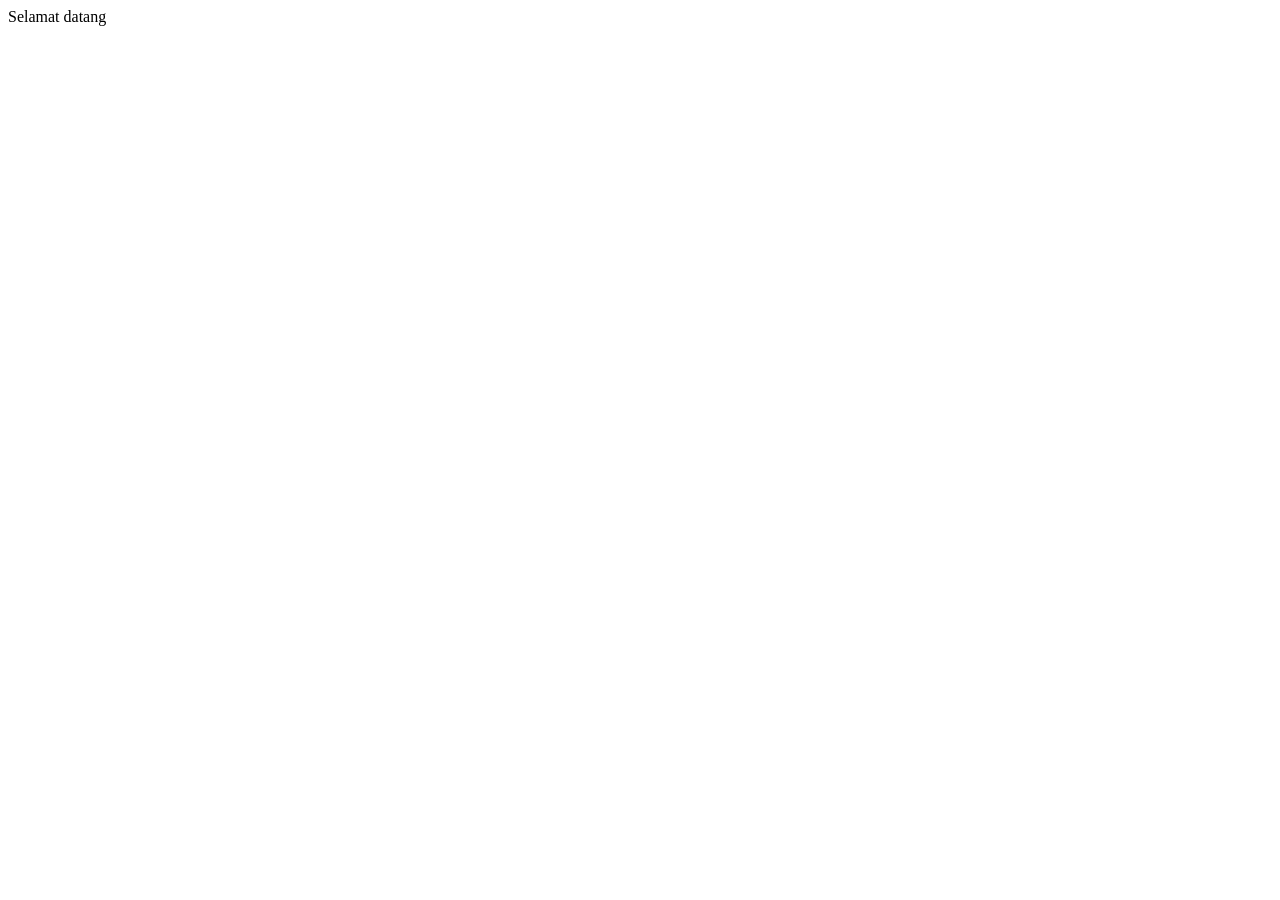
==== index.html @ e31fe86c "Create index.html" ====
<!DOCTYPE html>
<html lang="en">
<head>
    <meta charset="UTF-8">
    <meta name="viewport" content="width=device-width, initial-scale=1.0">
    <title>Document</title>
</head>
<body>
    Selamat datang
</body>
</html>
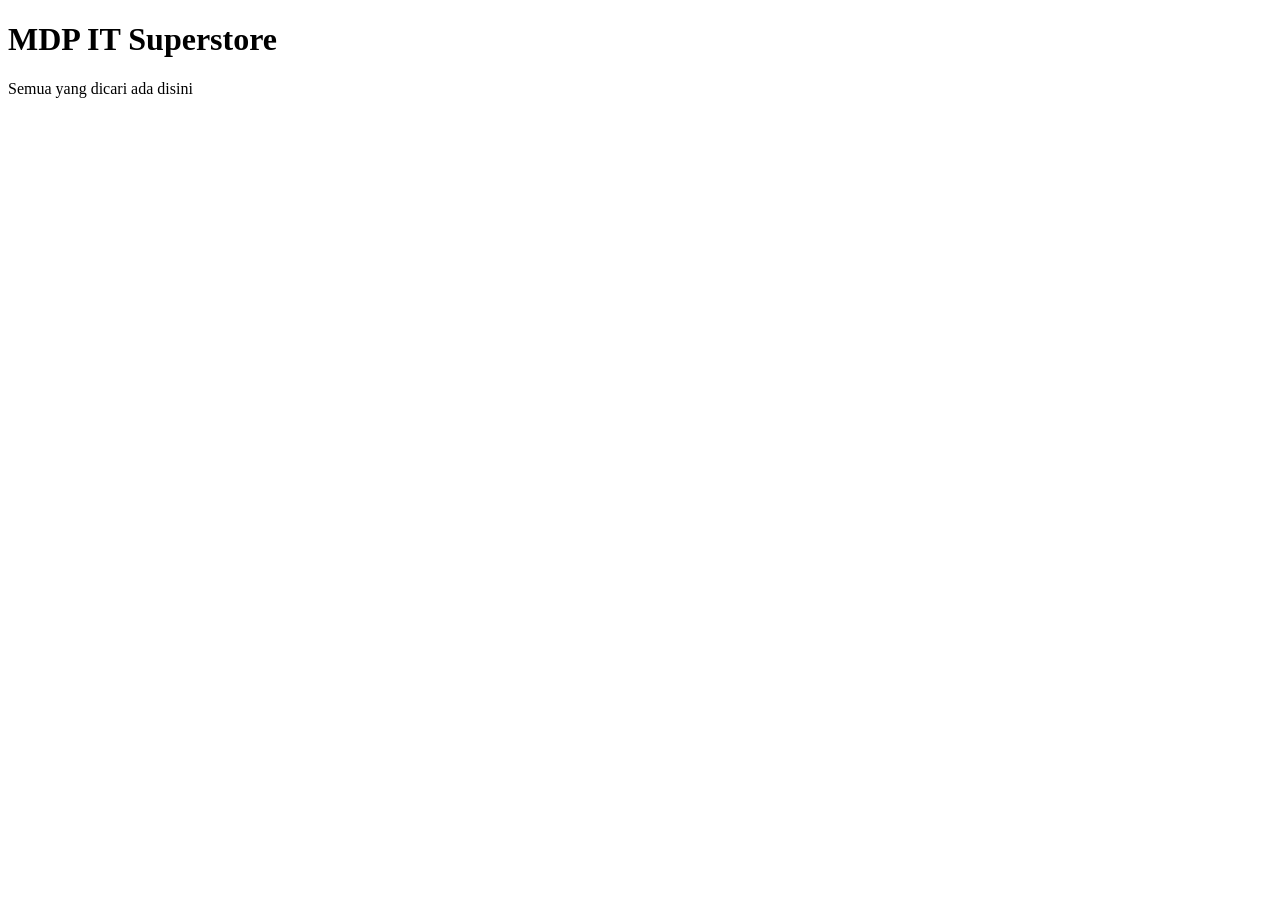
==== commit 08d9d47f: "menambahkan h1 dan prgrf" ====
--- a/index.html
+++ b/index.html
@@ -3,9 +3,11 @@
 <head>
     <meta charset="UTF-8">
     <meta name="viewport" content="width=device-width, initial-scale=1.0">
-    <title>Document</title>
+    <title>Halaman Utama</title>
 </head>
 <body>
-    Selamat datang
+    <!-- tag heading: h1 sd h6-->
+    <h1>MDP IT Superstore</h1>
+    <p>Semua yang dicari ada disini</p>
 </body>
 </html>
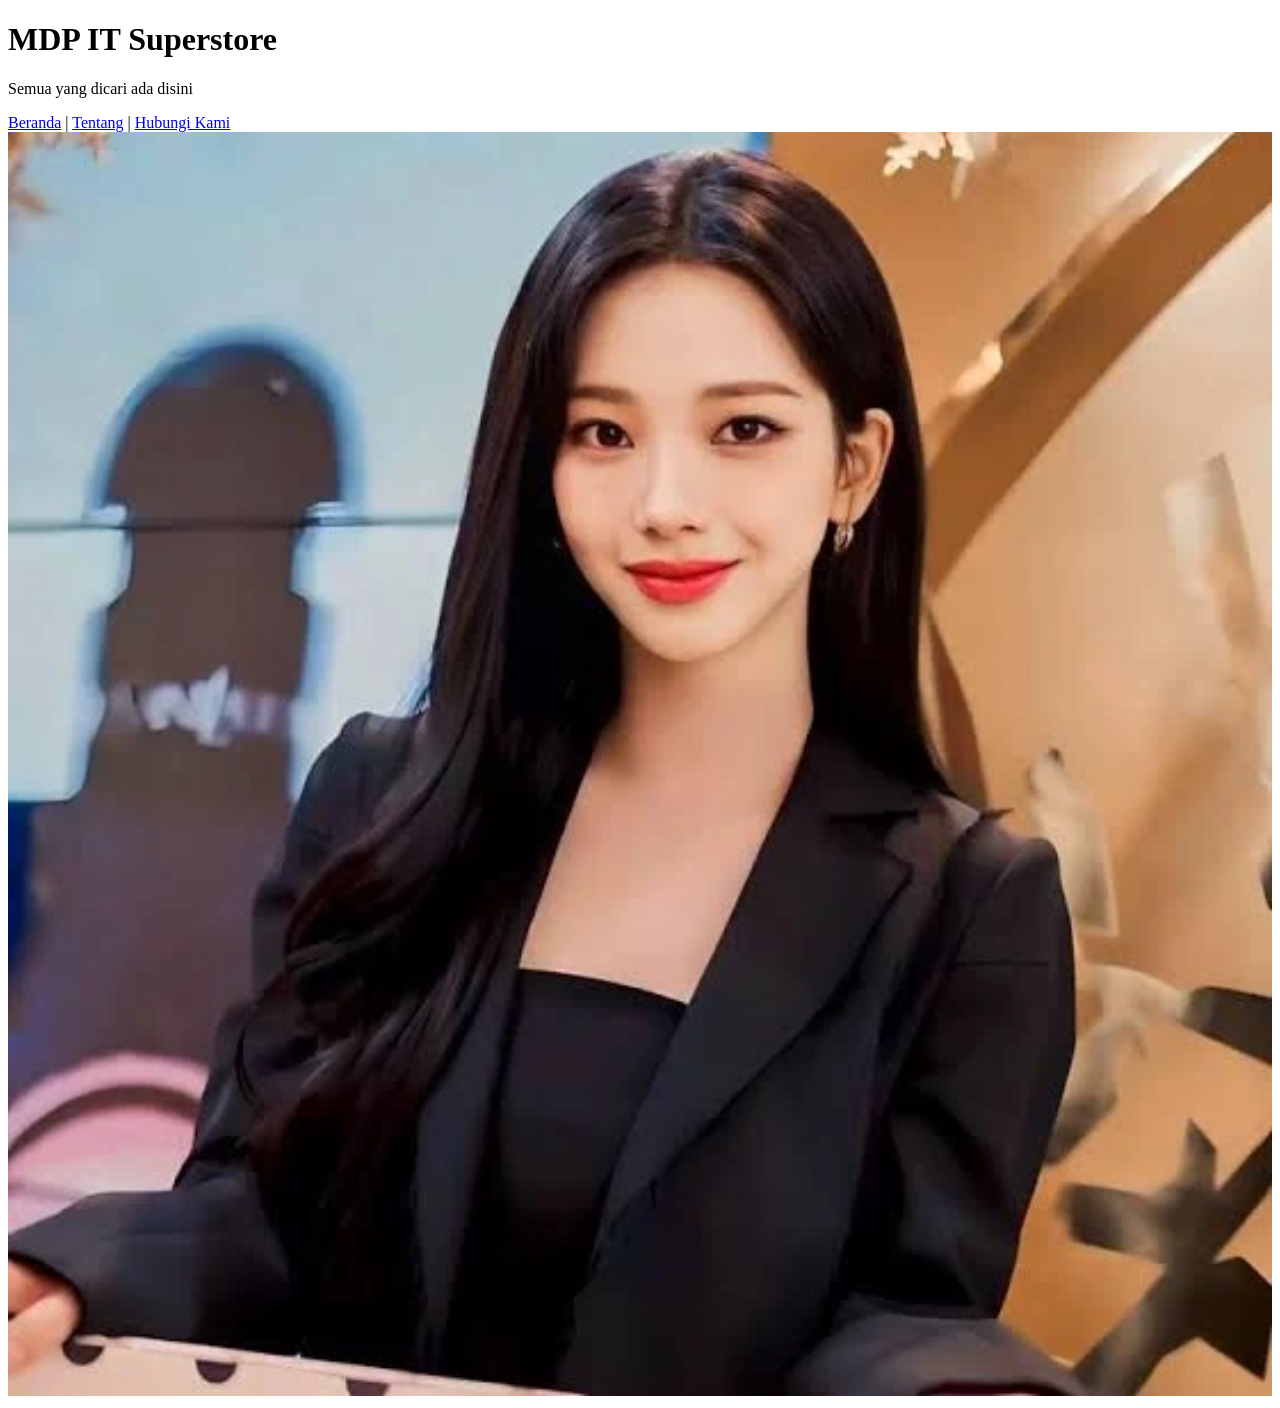
==== commit 25607fe3: "menambahkan, gambar, tentang, dan hubungi" ====
--- a/index.html
+++ b/index.html
@@ -9,5 +9,14 @@
     <!-- tag heading: h1 sd h6-->
     <h1>MDP IT Superstore</h1>
     <p>Semua yang dicari ada disini</p>
+    <!-- ini komentar, no seen -->
+
+    <!-- hyperlink -->
+     <a href="index.html">Beranda</a> |
+     <a href="tentang.html">Tentang</a> |
+     <a href="hubungi.html">Hubungi Kami</a>
+
+    <!-- image -->
+     <img src="images/karinawrrr.webp" alt="aronooooo" width="100%">
 </body>
 </html>
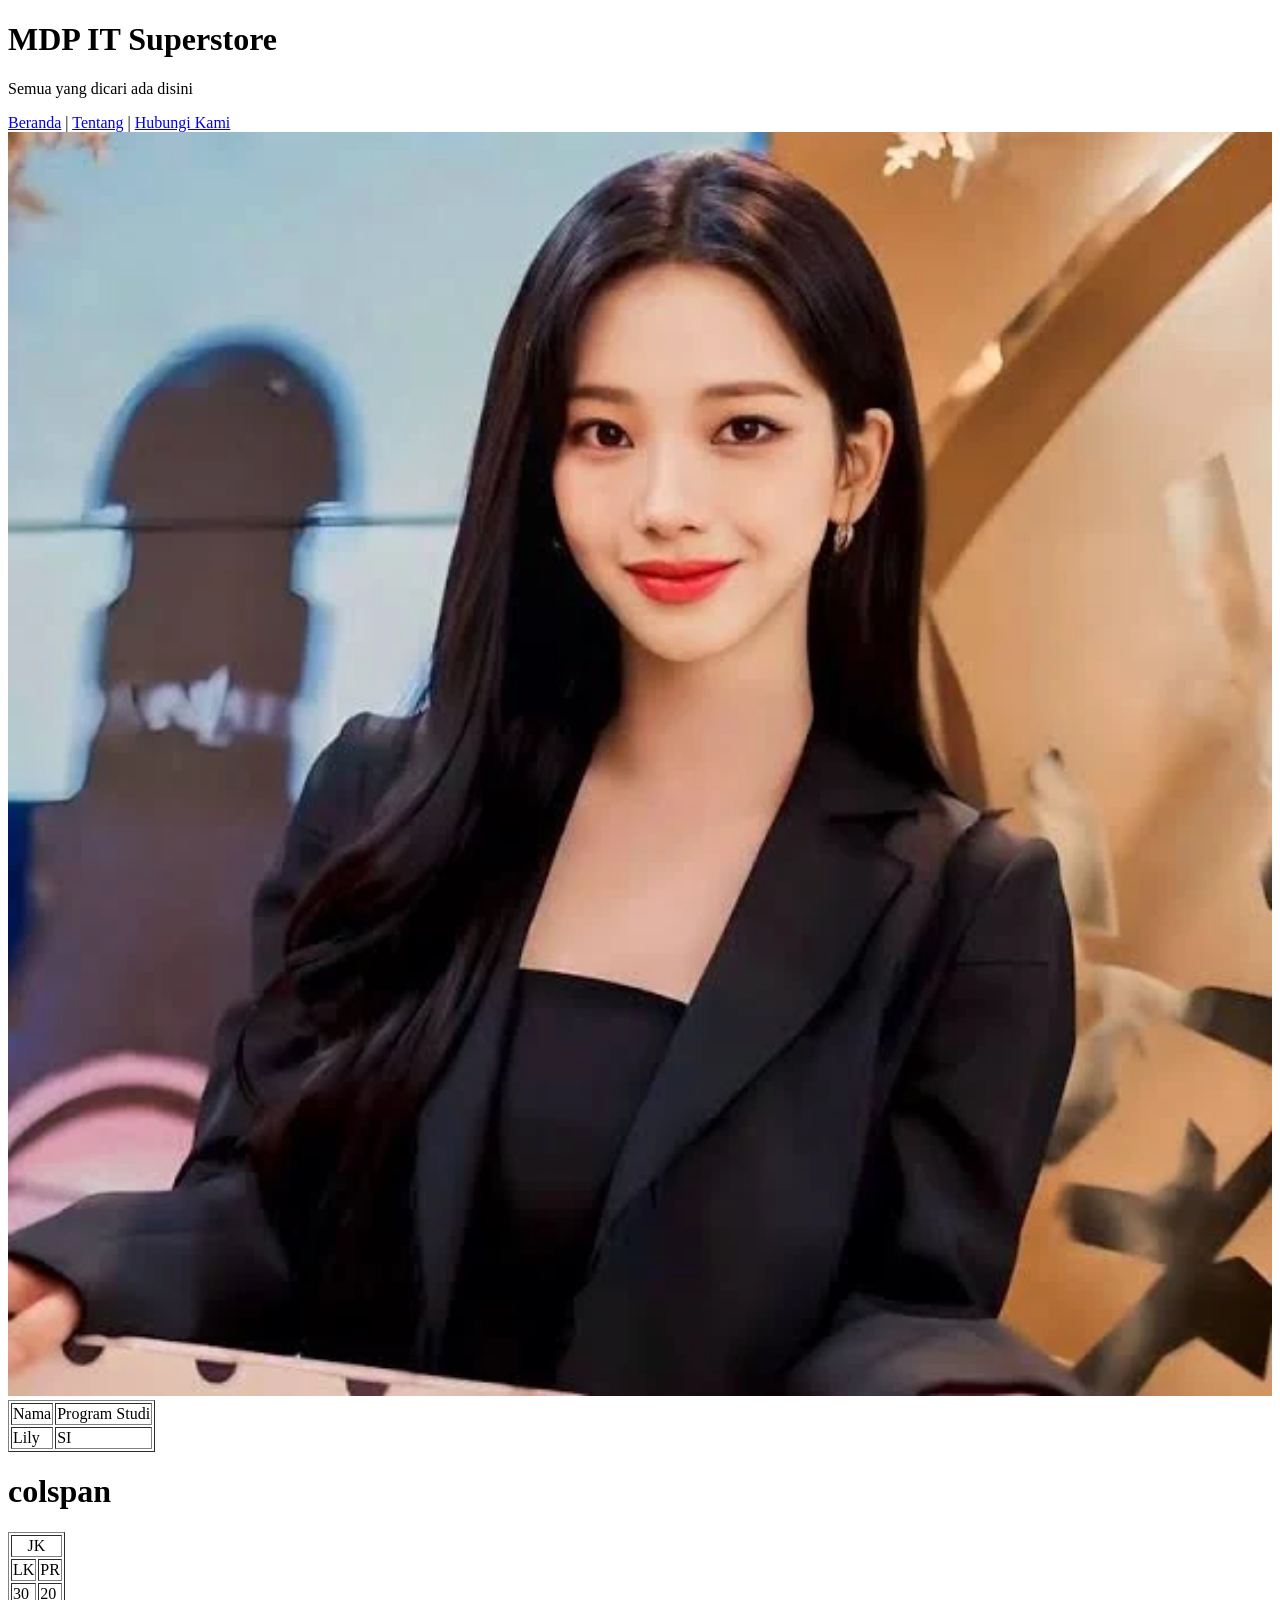
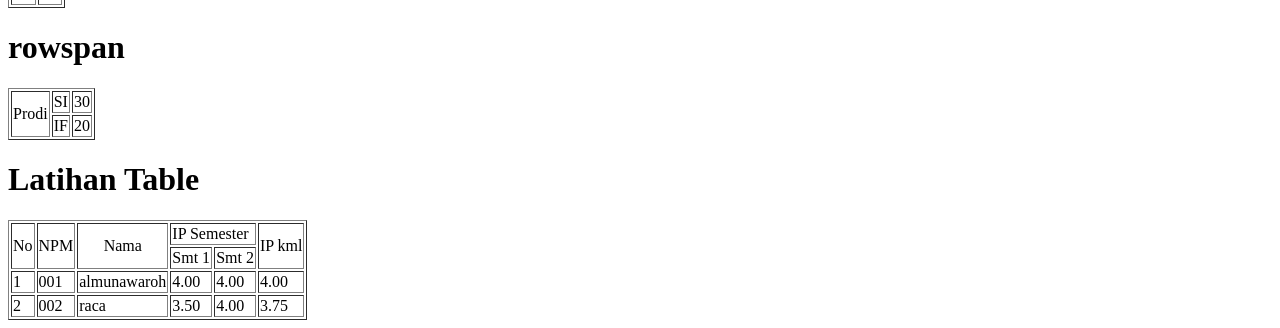
==== commit 1060999f: "tambah table dan form" ====
--- a/index.html
+++ b/index.html
@@ -18,5 +18,88 @@
 
     <!-- image -->
      <img src="images/karinawrrr.webp" alt="aronooooo" width="100%">
+    <!-- tabel -->
+    <table border="1">
+        <!-- baris -->
+        <tr>
+            <!-- kolom -->
+             <td>
+                Nama
+             </td>
+             <td>
+                Program Studi
+             </td>
+        </tr> 
+        <tr>
+            <td>Lily</td>
+            <td>SI</td>
+        </tr>
+      </table>
+      <h1>colspan</h1>
+      <!-- table colspan -->
+       <table border="1">
+        <!-- baris 1 -->
+            <tr>
+                <td colspan="2" align="center">JK</td>
+            </tr>
+            <!-- baris 2 -->
+            <tr>
+                <td>LK</td>
+                <td>PR</td>
+            </tr>
+            <tr>
+                <td>30</td>
+                <td>20</td>
+            </tr>
+       </table>
+        <h1>rowspan</h1>
+       <!-- table rowspan -->
+        <table border="1">
+            <!-- baris 1 -->
+            <tr>
+                <td rowspan="2">Prodi</td>
+                <td>SI</td>
+                <td>30</td>
+            </tr>
+            <!-- baris 2 -->
+            <tr>
+                <td>IF</td>
+                <td>20</td>
+            </tr>
+        </table>
+        <h1>Latihan Table</h1>
+        <table border="1">
+            <!-- baris 1 -->
+            <tr>
+                <td rowspan="2">No</td>
+                <td rowspan="2">NPM</td>
+                <td rowspan="2" align="center">Nama</td>
+                <td colspan="2">IP Semester</td>
+                <td rowspan="2">IP kml</td>
+            </tr>
+            <!-- baris 2 -->
+            <tr>
+                <td>Smt 1</td>
+                <td>Smt 2</td>
+            </tr>
+            <!-- baris 3 -->
+             <tr>
+                <td>1</td>
+                <td>001</td>
+                <td>almunawaroh</td>
+                <td>4.00</td>
+                <td>4.00</td>
+                <td>4.00</td>
+             </tr>
+             <!-- baris 4 -->
+              <tr>
+                <td>2</td>
+                <td>002</td>
+                <td>raca</td>
+                <td>3.50</td>
+                <td>4.00</td>
+                <td>3.75</td>
+             </tr>
+        </table>
 </body>
 </html>
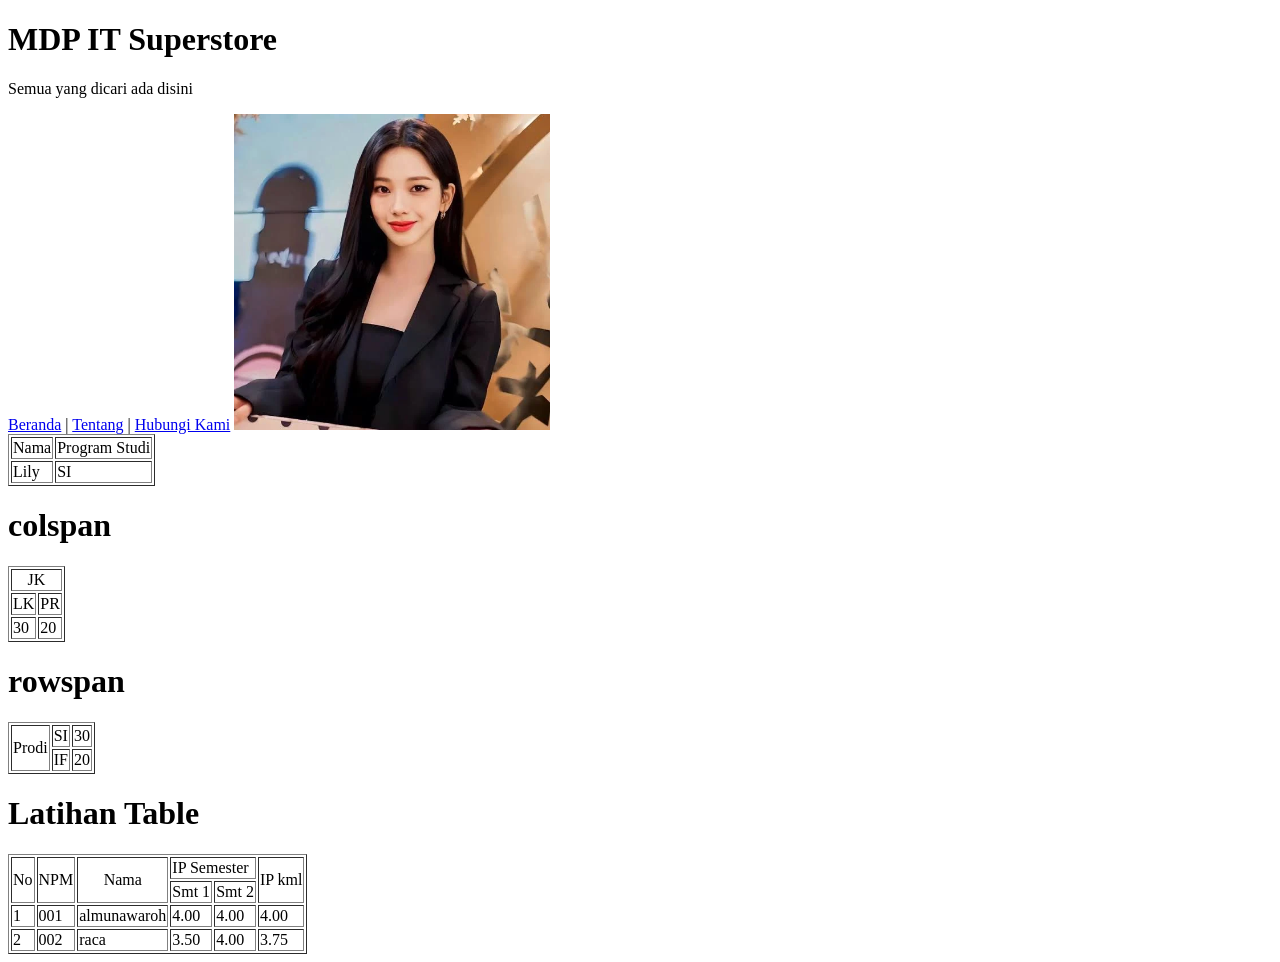
==== commit 1de3612b: "css" ====
--- a/index.html
+++ b/index.html
@@ -4,11 +4,12 @@
     <meta charset="UTF-8">
     <meta name="viewport" content="width=device-width, initial-scale=1.0">
     <title>Halaman Utama</title>
+    <link rel="stylesheet" href="css/style.css">
 </head>
 <body>
     <!-- tag heading: h1 sd h6-->
-    <h1>MDP IT Superstore</h1>
-    <p>Semua yang dicari ada disini</p>
+    <h1 class="txt-center">MDP IT Superstore</h1>
+    <p class="bg-primary txt-black txt-center p-1 m-1">Semua yang dicari ada disini</p>
     <!-- ini komentar, no seen -->
 
     <!-- hyperlink -->
@@ -17,7 +18,7 @@
      <a href="hubungi.html">Hubungi Kami</a>
 
     <!-- image -->
-     <img src="images/karinawrrr.webp" alt="aronooooo" width="100%">
+     <img src="images/karinawrrr.webp" alt="aronooooo" width="25%" >
     <!-- tabel -->
     <table border="1">
         <!-- baris -->
